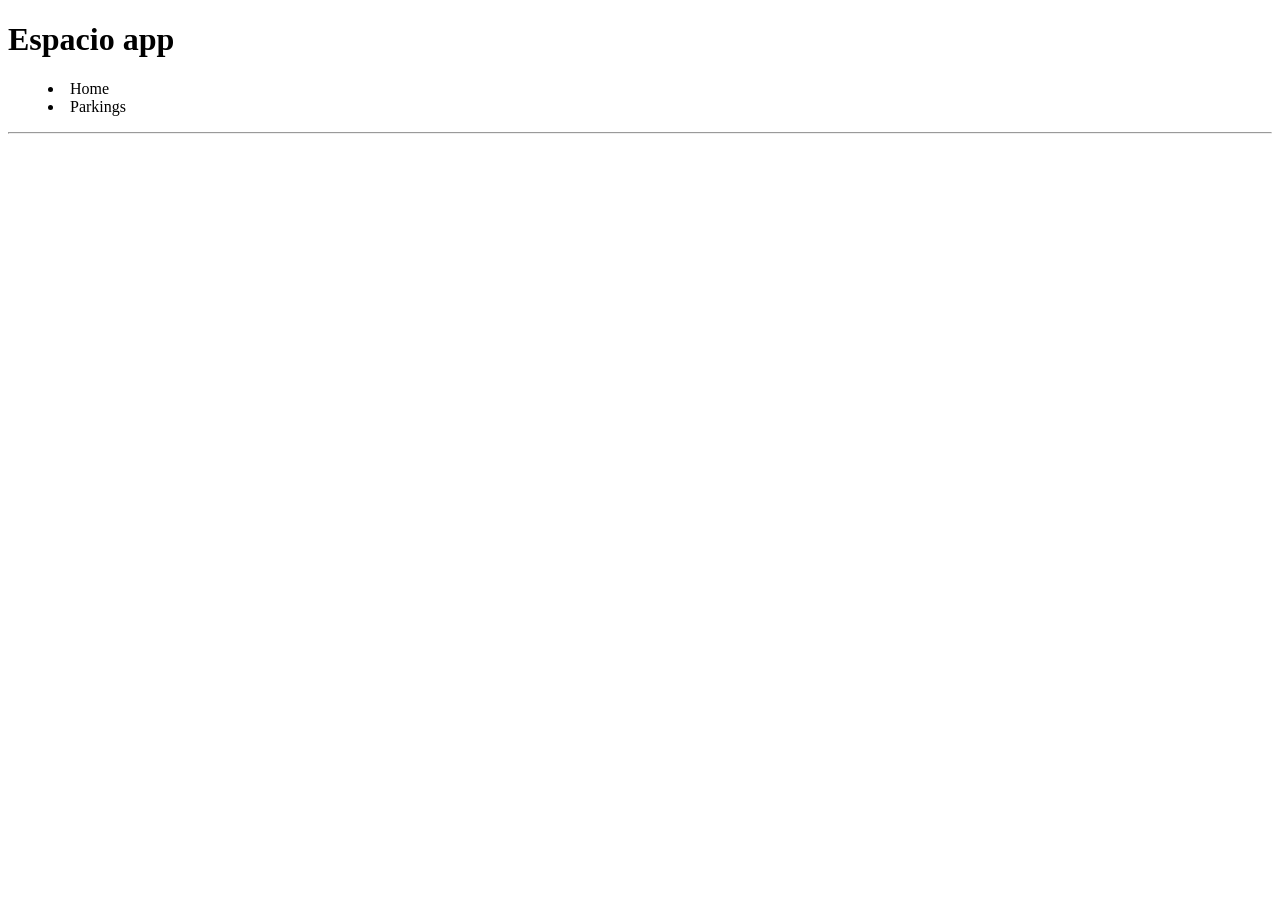
==== src/main/resources/templates/index.html @ 48d2eb12 "Added project files to repo" ====
<!DOCTYPE html>
<html lang="en">
<head>
    <meta charset="UTF-8">
    <title>Espacio</title>
    <link th:href="@{static/main.css}" rel="stylesheet" >
</head>
<body>
    <h1>Espacio app</h1>
    <menu>
        <li><a th:href="@{/}">Home</a></li>
        <li><a th:href="@{/parkings}" >Parkings</a></li>
    </menu>
    <hr/>
</body>
</html>
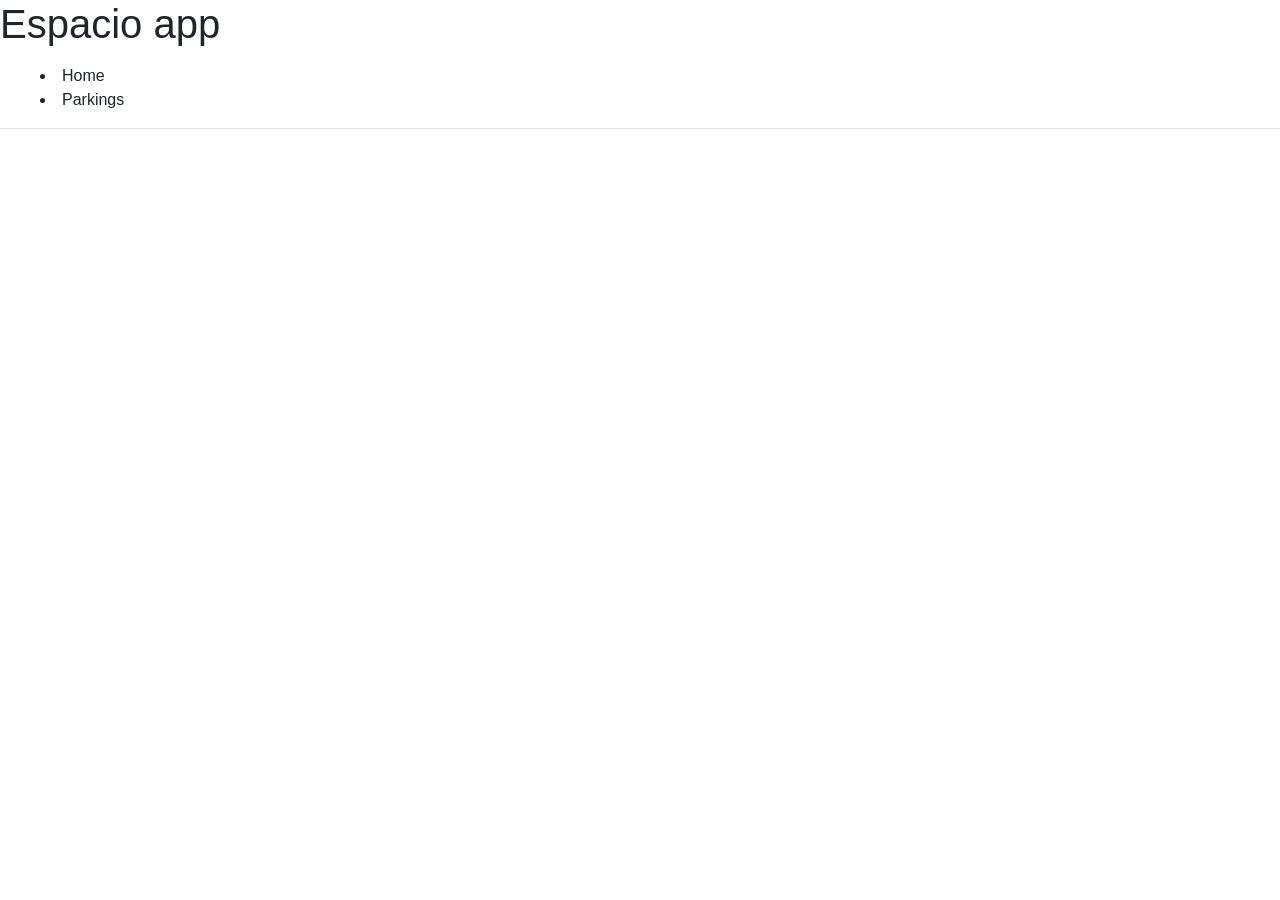
==== commit e3a8ff5e: "Added Bootstrap support, changed the UI to a more user friendly one" ====
--- a/src/main/resources/templates/index.html
+++ b/src/main/resources/templates/index.html
@@ -4,6 +4,11 @@
     <meta charset="UTF-8">
     <title>Espacio</title>
     <link th:href="@{static/main.css}" rel="stylesheet" >
+    <link rel="stylesheet" href="https://cdn.jsdelivr.net/npm/bootstrap@4.4.1/dist/css/bootstrap.min.css"
+          integrity="sha384-Vkoo8x4CGsO3+Hhxv8T/Q5PaXtkKtu6ug5TOeNV6gBiFeWPGFN9MuhOf23Q9Ifjh" crossorigin="anonymous">
+    <script src="https://cdn.jsdelivr.net/npm/bootstrap@4.4.1/dist/js/bootstrap.min.js"
+            integrity="sha384-wfSDF2E50Y2D1uUdj0O3uMBJnjuUD4Ih7YwaYd1iqfktj0Uod8GCExl3Og8ifwB6"
+            crossorigin="anonymous"></script>
 </head>
 <body>
     <h1>Espacio app</h1>
